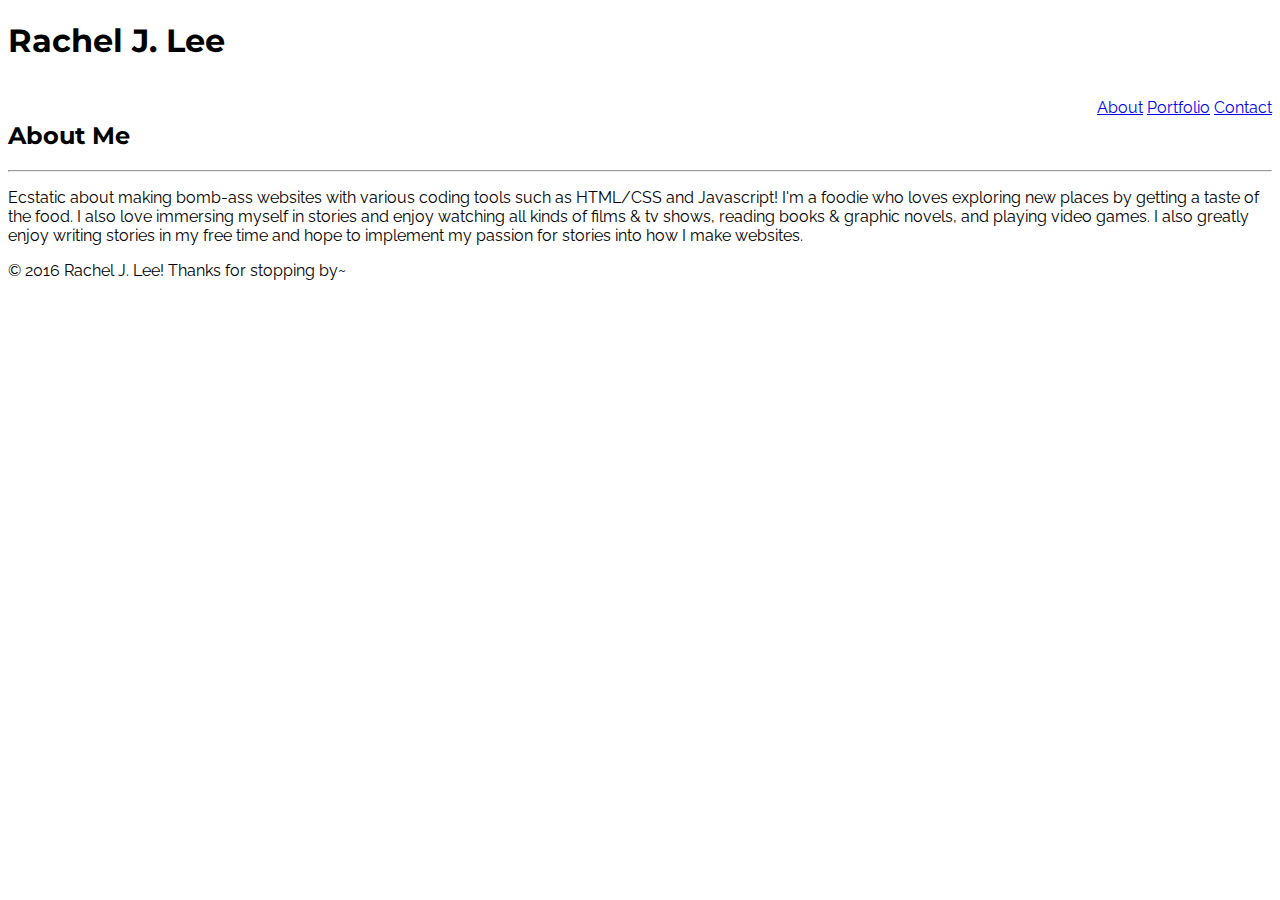
==== index.html @ a3d0bdd5 "index html/css" ====
<!DOCTYPE html>
<html lang="en">

<head>
    <meta charset="UTF-8">
    <meta name="viewport" content="width=device-width, initial-scale=1.0">
    <meta http-equiv="X-UA-Compatible" content="ie=edge">
    <title>Rachel J. Lee</title>

    <link rel="stylesheet" type="text/css" href="assets/css/style.css">
    <!-- <link rel="stylesheet" type="text/css" href="assets/css/reset.css"> -->

    <link href="https://fonts.googleapis.com/css?family=Montserrat|Raleway" rel="stylesheet">
</head>

<body>
<!--*************** HEADER ***************-->
    <header>
        <div class="your-name">
            <h1>Rachel J. Lee</h1>
        </div>
        <nav>
            <ul>
                <li><a href="index.html">About</a></li>
                <li><a href="portfolio.html">Portfolio</a></li>
                <li><a href="contact.html">Contact</a></li>
            </ul>
        </nav>
    </header>

    <section id="about-me">
       <div class="about">
            <h2>About Me</h2>
            <hr>
            <!-- <img src="assets/images/me.jpg"> -->
            <p>Ecstatic about making bomb-ass websites with various coding tools such as HTML/CSS and Javascript! I'm a foodie who loves exploring new places by getting a taste of the food. I also love immersing myself in stories and enjoy watching all kinds of films &amp; tv shows, reading books &amp; graphic novels, and playing video games. I also greatly enjoy writing stories in my free time and hope to implement my passion for stories into how I make websites.</p>
       </div>
    </section>

    <footer id="footer">
       <div class="copyright">
            <span>&copy; 2016 Rachel J. Lee! Thanks for stopping by&#126;</span>
       </div>
    </footer>
    
</body>
</html>
---- assets/css/style.css ----
body {
    background: #fff;
    font-family: 'Raleway', sans-serif;
}

h1, h2, h3 {
    font-family: 'Montserrat', sans-serif;
}

/* HEADER */
header {
    height: 80px;
}

/*NAVIGATION*/

nav {
    float: right;
}

nav ul li {
    display: inline-block;
}
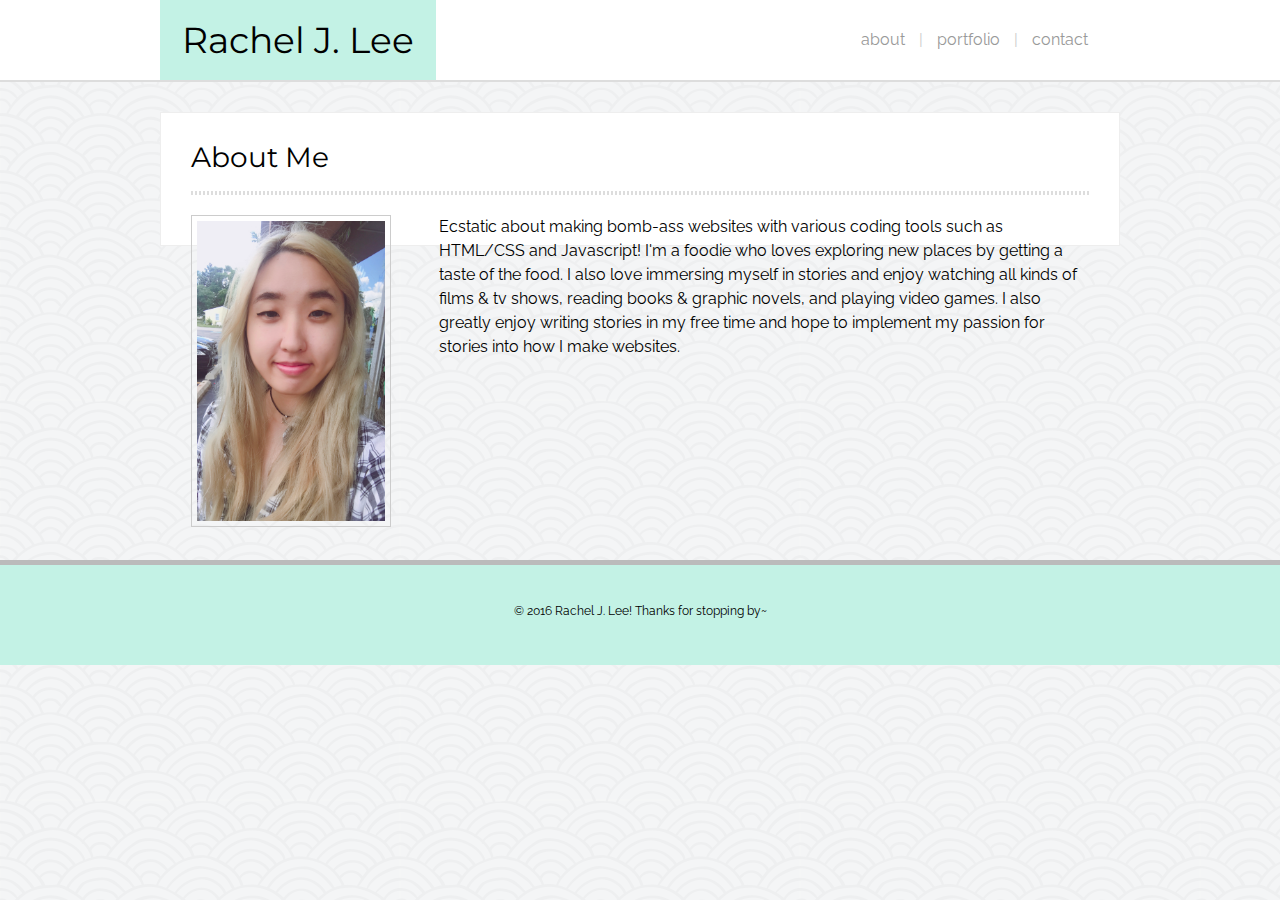
==== commit 8aa52525: "index.html/css 2" ====
--- a/index.html
+++ b/index.html
@@ -7,8 +7,8 @@
     <meta http-equiv="X-UA-Compatible" content="ie=edge">
     <title>Rachel J. Lee</title>
 
-    <link rel="stylesheet" type="text/css" href="assets/css/style.css">
-    <!-- <link rel="stylesheet" type="text/css" href="assets/css/reset.css"> -->
+    <link rel="stylesheet" href="assets/css/reset.css">
+    <link rel="stylesheet" href="assets/css/style.css">
 
     <link href="https://fonts.googleapis.com/css?family=Montserrat|Raleway" rel="stylesheet">
 </head>
@@ -16,26 +16,30 @@
 <body>
 <!--*************** HEADER ***************-->
     <header>
-        <div class="your-name">
-            <h1>Rachel J. Lee</h1>
+    <!--*************** NAVIGATION LINKS ***************-->
+        <div class="header-nav">
+            <nav class="menu">
+                <a href="index.html">about</a><span> | </span>
+                <a href="portfolio.html">portfolio</a><span> | </span>
+                <a href="contact.html">contact</a>
+            </nav>
+            <div class="name">
+                <h1 class="rachel">Rachel J. Lee</h1>
+            </div>
         </div>
-        <nav>
-            <ul>
-                <li><a href="index.html">About</a></li>
-                <li><a href="portfolio.html">Portfolio</a></li>
-                <li><a href="contact.html">Contact</a></li>
-            </ul>
-        </nav>
+        <div class="clearfix"></div>
     </header>
 
-    <section id="about-me">
-       <div class="about">
-            <h2>About Me</h2>
-            <hr>
-            <!-- <img src="assets/images/me.jpg"> -->
-            <p>Ecstatic about making bomb-ass websites with various coding tools such as HTML/CSS and Javascript! I'm a foodie who loves exploring new places by getting a taste of the food. I also love immersing myself in stories and enjoy watching all kinds of films &amp; tv shows, reading books &amp; graphic novels, and playing video games. I also greatly enjoy writing stories in my free time and hope to implement my passion for stories into how I make websites.</p>
-       </div>
-    </section>
+    <section class="about">
+        <div class="container">
+            <div class="content">
+                <h2>About Me</h2>
+                <hr>
+                <p>Ecstatic about making bomb-ass websites with various coding tools such as HTML/CSS and Javascript! I'm a foodie who loves exploring new places by getting a taste of the food. I also love immersing myself in stories and enjoy watching all kinds of films &amp; tv shows, reading books &amp; graphic novels, and playing video games. I also greatly enjoy writing stories in my free time and hope to implement my passion for stories into how I make websites.</p>
+                <div class="picture"><img src="assets/images/me.jpg"></div>
+            </div>
+        </div>
+</section>
 
     <footer id="footer">
        <div class="copyright">
--- a/assets/css/style.css
+++ b/assets/css/style.css
@@ -1,5 +1,5 @@
 body {
-    background: #fff;
+    background-image: url('../images/seigaiha.png');
     font-family: 'Raleway', sans-serif;
 }
 
@@ -7,17 +7,113 @@
     font-family: 'Montserrat', sans-serif;
 }
 
+h1 {
+    font-size: 36px;
+    padding: 22px;
+}
+
+h2 {
+    font-size: 28px;
+}
+
+.clearfix {
+    clear: both;
+}
+
 /* HEADER */
 header {
+    background-color: #fff;
     height: 80px;
+    margin: 0 auto;
+    border-bottom: 2px solid #ddd;
+}
+.header-nav {
+    width: 960px;
+    margin: 0 auto;
 }
 
 /*NAVIGATION*/
-
 nav {
     float: right;
+    text-align: right;
+    padding-right: 100px;
+}
+nav a {
+    color: #999;
+    text-decoration: none;
+    padding-right: 10px;
+}
+nav a:last-child {
+    padding-right: 0px;
+}
+nav span {
+    padding-right: 10px;
+    color: #ccc;
+}
+.menu {
+    display: inline-block;
+    padding: 32px;
 }
 
-nav ul li {
+/*NAME*/
+.name {
+    float: left;
+}
+
+.rachel {
+    background: #c3f2e5;
     display: inline-block;
+}
+
+/*ABOUT ME*/
+.about {
+    position: relative;
+    padding: 30px;
+    overflow: overlay;
+}
+.container {
+    background: #fff;
+    width: 960px;
+    height: 100%;
+    margin: 0 auto;
+    position: relative;
+}
+.content {
+    padding: 30px;
+    position: relative;
+    border: 1px solid #eee;
+}
+
+hr {
+    border: 2px dotted #ddd;
+    margin: 20px 0px 20px 0px;
+}
+p {
+    float: right;
+    width: 650px;
+    line-height: 24px;
+    position: relative;
+}
+.about .content .picture {
+    float: left;
+    padding-right: 30px;
+}
+.about .content img {
+    height: 300px;
+    border: 1px solid #ccc;
+    padding: 5px;
+}
+
+/*FOOTER*/
+footer {
+    background: #c3f2e5;
+    height: 100px;
+    font-size: 12px;
+    text-align: center;
+    border-top: 5px solid #bbb;
+}
+
+footer span {
+    position: relative;
+    top: 40px;
 }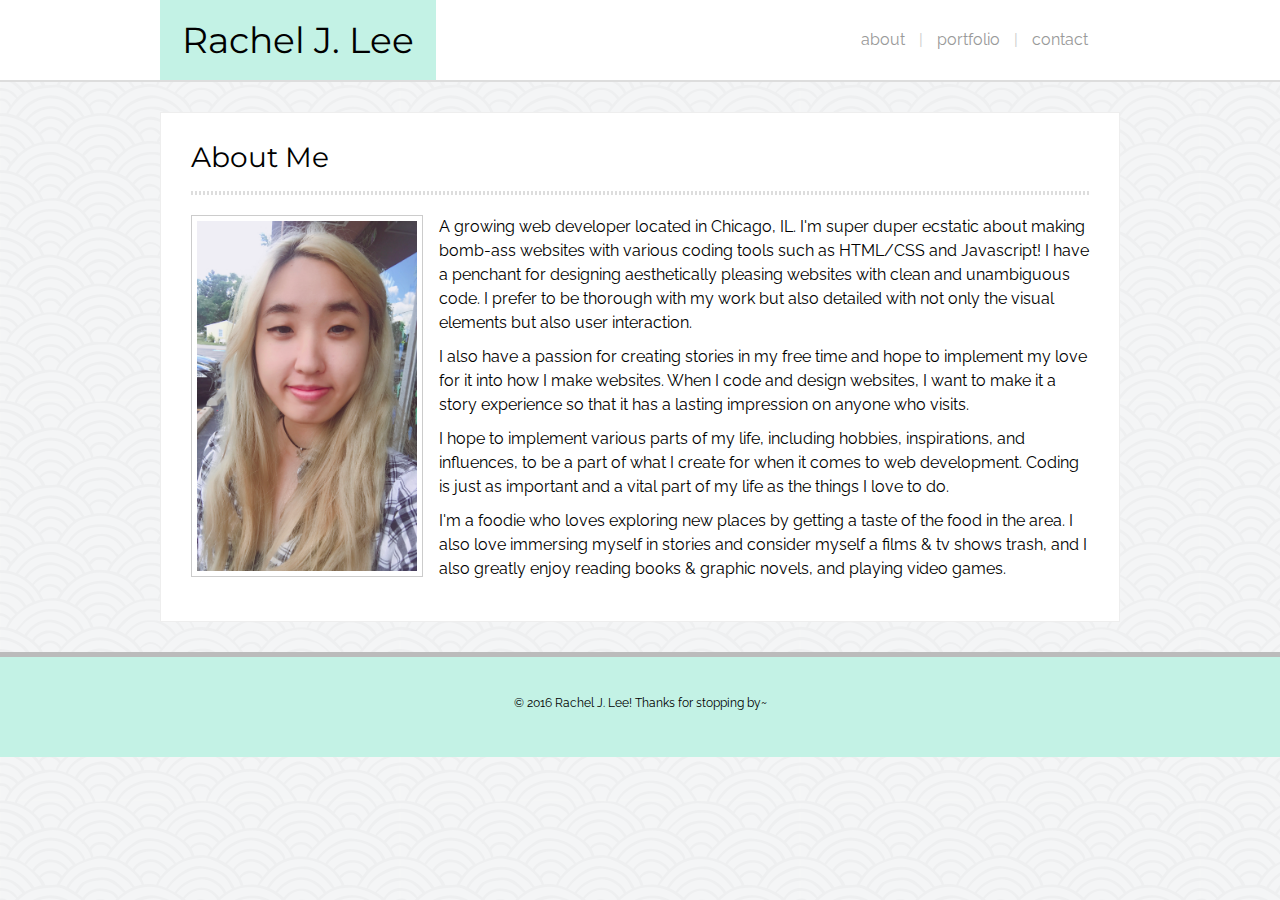
==== commit 816953ed: "index.html fix" ====
--- a/index.html
+++ b/index.html
@@ -35,8 +35,14 @@
             <div class="content">
                 <h2>About Me</h2>
                 <hr>
-                <p>Ecstatic about making bomb-ass websites with various coding tools such as HTML/CSS and Javascript! I'm a foodie who loves exploring new places by getting a taste of the food. I also love immersing myself in stories and enjoy watching all kinds of films &amp; tv shows, reading books &amp; graphic novels, and playing video games. I also greatly enjoy writing stories in my free time and hope to implement my passion for stories into how I make websites.</p>
-                <div class="picture"><img src="assets/images/me.jpg"></div>
+                <div class="about-content">
+                        <img class="picture" src="assets/images/me.jpg">
+                        <p>A growing web developer located in Chicago, IL. I'm super duper ecstatic about making bomb-ass websites with various coding tools such as HTML/CSS and Javascript! I have a penchant for designing aesthetically pleasing websites with clean and unambiguous code. I prefer to be thorough with my work but also detailed with not only the visual elements but also user interaction.</p>
+                        <p>I also have a passion for creating stories in my free time and hope to implement my love for it into how I make websites. When I code and design websites, I want to make it a story experience so that it has a lasting impression on anyone who visits.</p>
+                        <p>I hope to implement various parts of my life, including hobbies, inspirations, and influences, to be a part of what I create for when it comes to web development. Coding is just as important and a vital part of my life as the things I love to do.</p>
+                        <p>I'm a foodie who loves exploring new places by getting a taste of the food in the area. I also love immersing myself in stories and consider myself a films &amp; tv shows trash, and I also greatly enjoy reading books &amp; graphic novels, and playing video games.</p>
+                        <div class="clearfix"></div>     
+                </div>
             </div>
         </div>
 </section>
--- a/assets/css/style.css
+++ b/assets/css/style.css
@@ -74,7 +74,6 @@
 .container {
     background: #fff;
     width: 960px;
-    height: 100%;
     margin: 0 auto;
     position: relative;
 }
@@ -82,6 +81,7 @@
     padding: 30px;
     position: relative;
     border: 1px solid #eee;
+    height: 100%;
 }
 
 hr {
@@ -92,14 +92,15 @@
     float: right;
     width: 650px;
     line-height: 24px;
+    margin-bottom: 10px;
     position: relative;
 }
-.about .content .picture {
+.picture {
     float: left;
     padding-right: 30px;
 }
 .about .content img {
-    height: 300px;
+    height: 350px;
     border: 1px solid #ccc;
     padding: 5px;
 }
@@ -116,4 +117,6 @@
 footer span {
     position: relative;
     top: 40px;
-}+}
+
+/*****PORTFOLIO PAGE*****/
